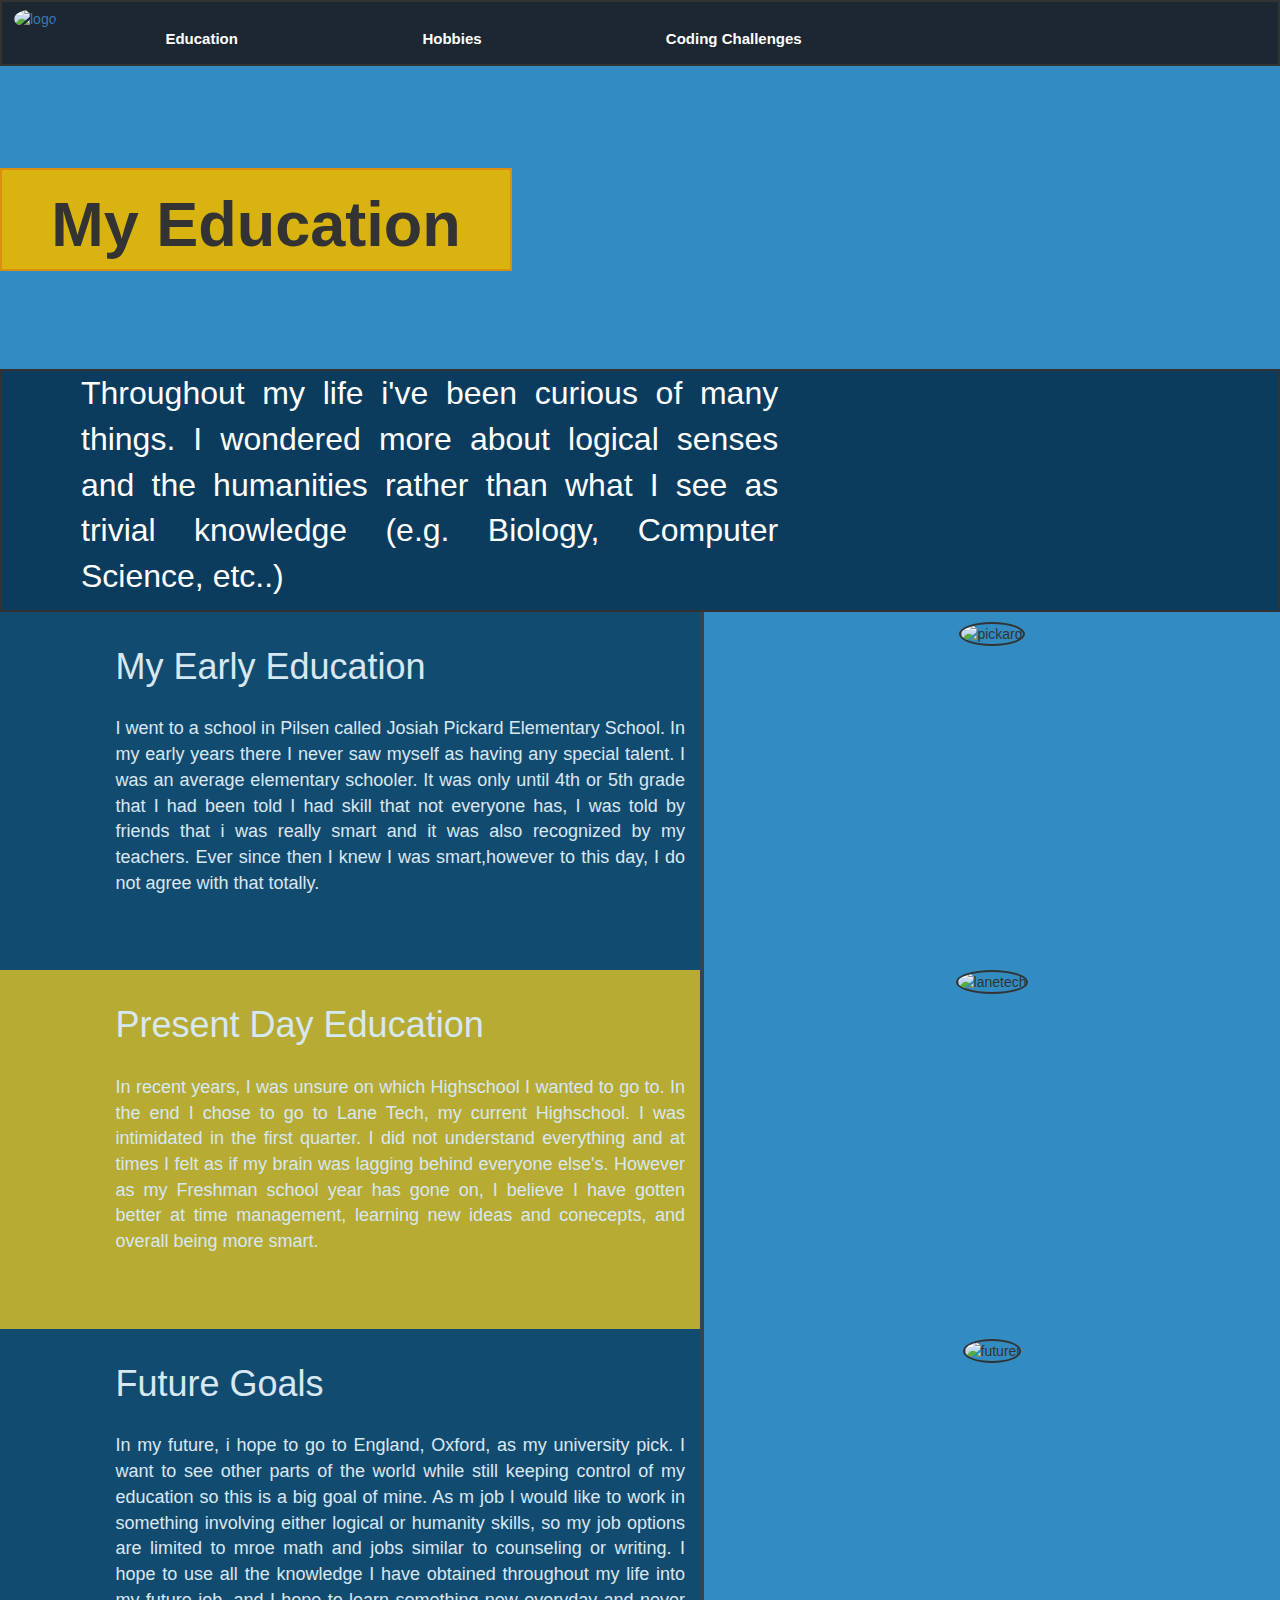
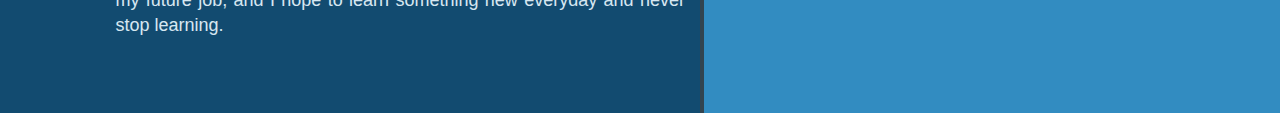
==== final_project/page2.html @ c66978a4 "Create page2.html" ====
<!DOCTYPE html>
<html>
    <head>
        <title>Page 2 Fidel Rojas</title>
        <meta charset="utf-8">
        <meta name="viewport" content="width=device-width, initial-scale=1">
        <script src="https://ajax.googleapis.com/ajax/libs/jquery/3.3.1/jquery.min.js"></script>
        <script src="https://cdnjs.cloudflare.com/ajax/libs/popper.js/1.12.9/umd/popper.min.js"></script>
        <script src="https://maxcdn.bootstrapcdn.com/bootstrap/3.3.7/js/bootstrap.min.js"></script>
        <link rel="stylesheet" type="text/css" href="external.css">
        <link rel="stylesheet" href="https://maxcdn.bootstrapcdn.com/bootstrap/3.3.7/css/bootstrap.min.css">
    </head>
    <body>
        <div style="padding-bottom: 120px;">
            <nav class="navbar navbar-expand-lg navbar-fixed-top" style="max-width: 100%; background-color: #1D2731; border: solid 2px; max-height: 16%;">
                <div style="padding-bottom: 50px">
                    <li class="nav-item" style="max-width: 20%; float: left; padding-right: 20px;">
                        <a class="nav-link" href="https://frojas7.github.io/ecs41718/final_project/index.html" style="text-decoration: none;">
                            <img src="https://instagram.ford1-1.fna.fbcdn.net/vp/c5d33e2160c3b8a684b9133b66d24ce1/5B1265A4/t51.2885-15/e35/28157304_139415166886163_7804914862072528896_n.jpg" class="img-circle" alt="logo" height="67" width:"67" style="border: none;">
                        </a>
                    </li>
                    <button type="button" style="float: left; background-color: #1D2731; border: none; width: 20%; padding-top: 20px;">
                        <li class="nav-item">
                            <a class="nav-link" href="#" style="text-decoration: none; color: #ffffff; font-size: 15px;"><strong>Education</strong></a>
                        </li>
                    </button>
                    <button type="button" style="float: left; background-color: #1D2731; border: none; width: 20%; padding-top: 20px;">
                        <li class="nav-item">
                            <a class="nav-link" href="#" style="text-decoration: none; color: #ffffff; font-size: 15px;"><strong>Hobbies</strong></a>
                        </li>
                    </button>
                    <button type="button" style="float: left; background-color: #1D2731; border: none; width: 25%; padding-top: 20px;">
                        <li class="nav-item">
                            <a class="nav-link" href="#" style="text-decoration: none; color: #ffffff; font-size: 15px;"><strong>Coding Challenges</strong></a>
                        </li>
                    </button>
                </div>
            </nav>
        </div>
        <div class="jumbotron" style="width: 40%; background-color: #328CC1;">
            <div style="text-align: center; border: solid 2px #D98F10; background-color: #D9B310; width: 100%;">
                <h1 class="display-3" style="font-weight: bold; font-family: 'arial';">
                    My Education
                </h1>
            </div>
        </div>
        <br>
        <div class="col-xl-4" style="border: solid 2px; background-color: #0B3C5D; float: left; padding-left: 5%;">
            <div class="container" style="float: left; width: 60%; ">
                <p style="text-align: justify; color: #FFFFFF;">
                    <font size="6">
                        Throughout my life i've been curious of many things. 
                        I wondered more about logical senses and the humanities rather than what I see as trivial knowledge (e.g. Biology, Computer Science, etc..)
                    </font>
                </p>
            </div>
        </div>
        <br>
        <div class="col-lg-4" style="padding-bottom: 5%; width: 55%; float: left; background-color: #0B3C5D; opacity: 0.8; border-right: solid 4px;">
            <div classs="container" style="float: left; padding-left: 15%; padding-top: 15px;">
                <h1 style="text-align: justify; color: #FFFFFF;">My Early Education</h1>
                <br>
                <p style="text-align: justify; color: #FFFFFF;">
                    <font size="4">
                        I went to a school in Pilsen called Josiah Pickard Elementary School.
                        In my early years there I never saw myself as having any special talent.
                        I was an average elementary schooler.
                        It was only until 4th or 5th grade that I had been told I had skill that not everyone has, I was told by friends that i was really smart and it was also recognized by my teachers.
                        Ever since then I knew I was smart,however to this day, I do not agree with that totally.
                    </font>
                </p>
            </div>
        </div>
        <div class="col-lg-4" style="width: 45%; float: right;">
            <div class="col-xl-4" style="width: 100%; text-align: center; padding-top: 10px;">
                <img src="http://pickard.cps.edu/uploads/2/7/9/1/27916201/school.jpg" class="img-circle" alt="pickard" width="40%" height="40%" style="border: solid 2px;">
            </div>
        </div>
        <div class="col-lg-4" style="padding-bottom: 5%; width: 55%; float: left; background-color: #D9B310; opacity: 0.8; border-right: solid 4px;">
            <div classs="container" style="float: left; padding-left: 15%; padding-top: 15px;">
                <h1 style="text-align: justify; color: #FFFFFF;">Present Day Education</h1>
                <br>
                <p style="text-align: justify; color: #FFFFFF;">
                    <font size="4">
                        In recent years, I was unsure on which Highschool I wanted to go to.
                        In the end I chose to go to Lane Tech, my current Highschool.
                        I was intimidated in the first quarter.
                        I did not understand everything and at times I felt as if my brain was lagging behind everyone else's.
                        However as my Freshman school year has gone on, I believe I have gotten better at time management, learning new ideas and conecepts, and overall being more smart.
                    </font>
                </p>
            </div>
        </div>
        <div class="col-lg-4" style="width: 45%; float: right;">
            <div class="col-xl-4" style="width: 100%; text-align: center;">
                <img src="https://assets.dnainfo.com/generated/chicago_photo/2016/05/lane-tech-1463863009.jpg/larger.jpg" class="img-circle" alt="lanetech" width="40%" height="40%" style="border: solid 2px;">
            </div>
        </div>
        <div class="col-lg-4" style="padding-bottom: 5%; width: 55%; float: left; background-color: #0B3c5D; opacity: 0.8; border-right: solid 4px;">
            <div classs="container" style="float: left; padding-left: 15%; padding-top: 15px;">
                <h1 style="text-align: justify; color: #FFFFFF;">Future Goals</h1>
                <br>
                <p style="text-align: justify; color: #FFFFFF;">
                    <font size="4">
                        In my future, i hope to go to England, Oxford, as my university pick.
                        I want to see other parts of the world while still keeping control of my education so this is a big goal of mine.
                        As m job I would like to work in something involving either logical or humanity skills, so my job options are limited to mroe math and jobs similar to counseling or writing.
                        I hope to use all the knowledge I have obtained throughout my life into my future job, and I hope to learn something new everyday and never stop learning.
                    </font>
                </p>
            </div>
        </div>
        <div class="col-lg-4" style="width: 45%; float: right;">
            <div class="col-xl-4" style="width: 100%; text-align: center; padding-top: 10px;">
                <img src="http://www.truecolorsworkshops.com/wp-content/uploads/2014/04/JOBS.jpg" class="img-circle" alt="futurej" width="40%" height="40%" style="border: solid 2px;">
            </div>
        </div>
        <br>
    </body>
</html>
---- final_project/external.css ----
html {
                height: 100%;
            }
            img {
                border: solid 10px;
            }

            body {
                background-color: #328CC1 !important;
                position: relative;
            }

            div {
                text-align: center;
            }

            pagination {
                border: solid 2px;
            }

            button {
                border: solid 2px;
                background-color: #0B3C5D;
                color: #ffffff;
            }

            .pagination a {
                color: #ffffff;
                float: left;
                padding: 8px 14px;
                text-decoration: none;
                transition: background-color .3s;
            }

            .active {
                background-color: #328CC1;
                color: white;
            }

            .pagination a:hover:not(.active) {
                background-color: #FF7F5D;
            }

            nav {
                padding: 6px 12px;
                border: solid 2px;
                background-color: #1D2731;
                max-width: 530px;
            }
            
            .btn {
                background-color: #0B3C5D !important;
            }

            footer {
                background-color: #1D2731;
                padding: 20px 30px;
                text-align: center !important;
                color: #ffffff;
            }

            li {
                list-style-type: none;
            }

            h1 {
                font-family: 'roboto';
            }

            thead {
                color: red;
            }
            tbody {
                color: green;
            }
            
            table, th, td {
                border: 2px solid #990D12;
            }
            
            p {
                text-align: center;
            }
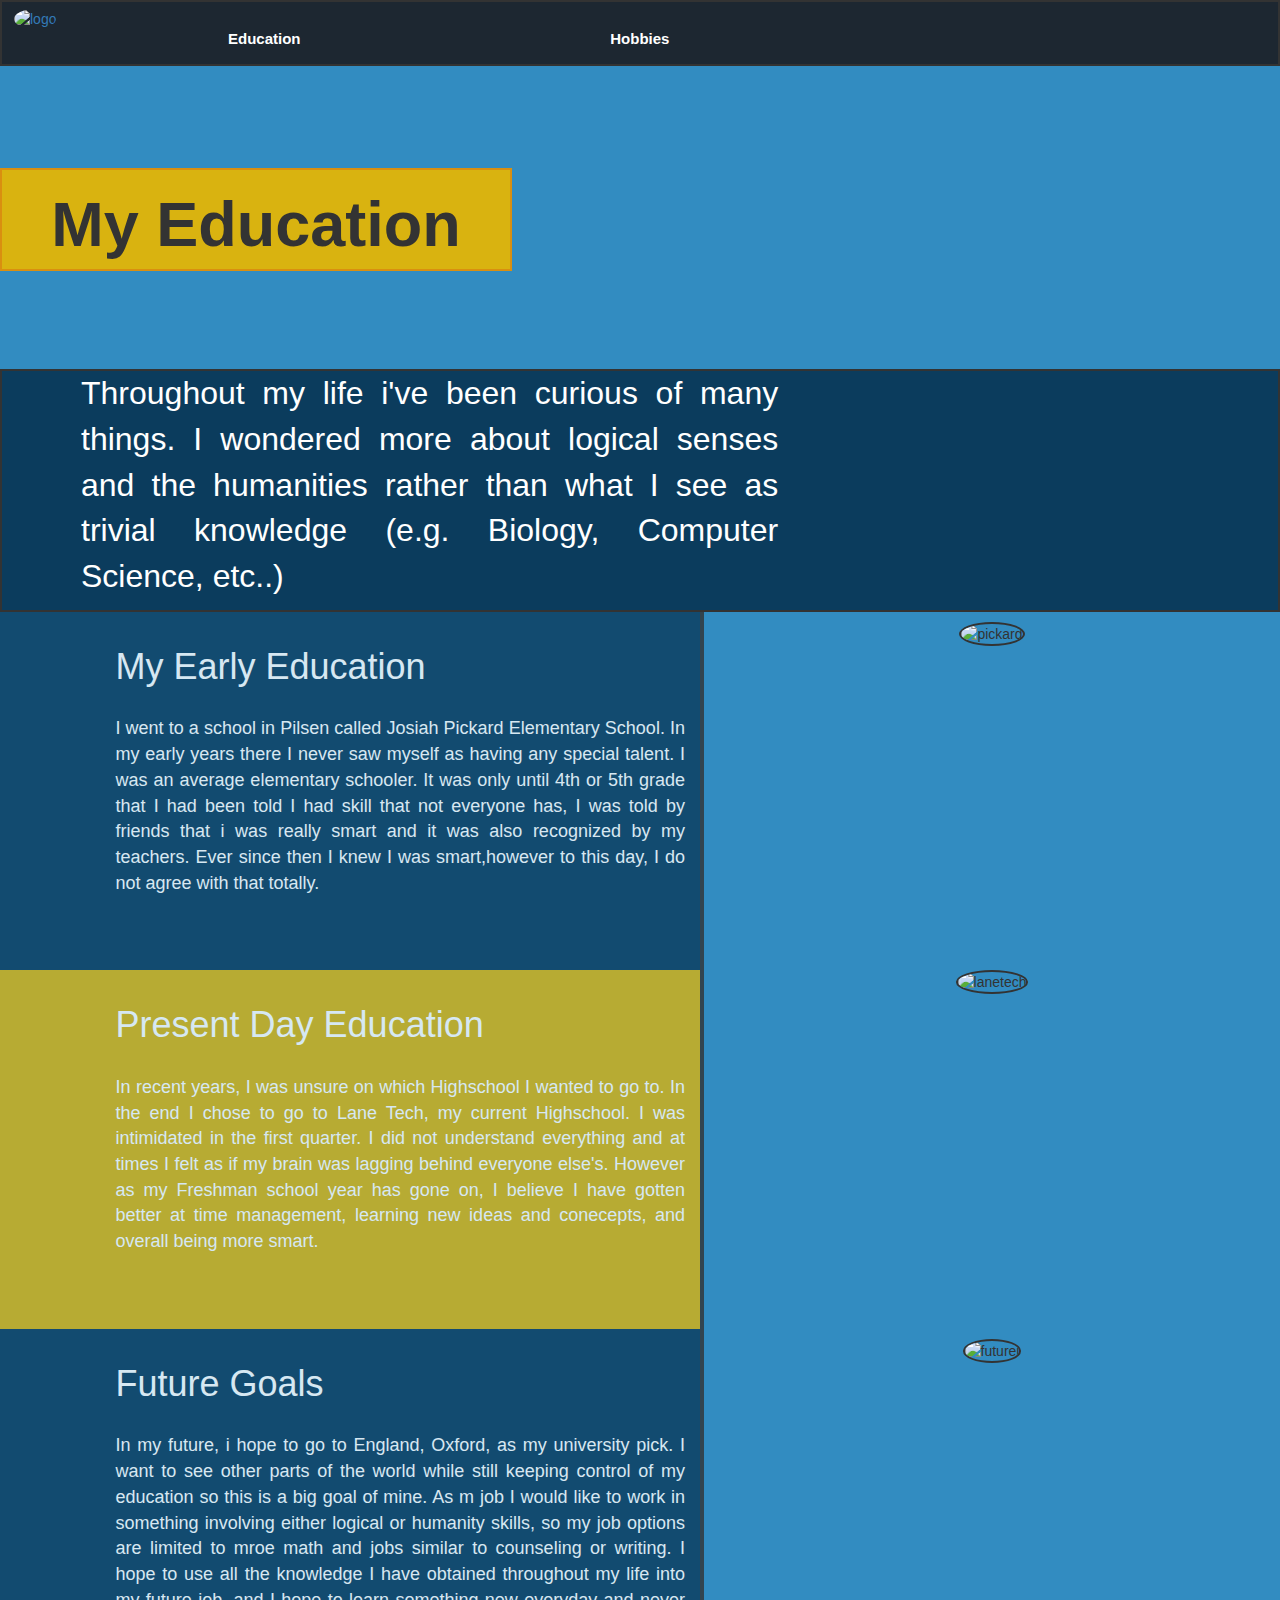
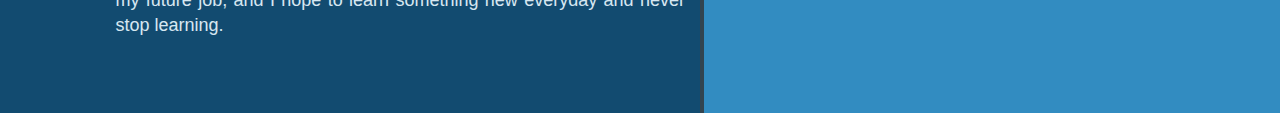
==== commit 9fec07da: "Update page2.html" ====
--- a/final_project/page2.html
+++ b/final_project/page2.html
@@ -19,19 +19,14 @@
                             <img src="https://instagram.ford1-1.fna.fbcdn.net/vp/c5d33e2160c3b8a684b9133b66d24ce1/5B1265A4/t51.2885-15/e35/28157304_139415166886163_7804914862072528896_n.jpg" class="img-circle" alt="logo" height="67" width:"67" style="border: none;">
                         </a>
                     </li>
-                    <button type="button" style="float: left; background-color: #1D2731; border: none; width: 20%; padding-top: 20px;">
+                    <button type="button" style="float: left; background-color: #1D2731; border: none; width: 30%; padding-top: 20px;">
                         <li class="nav-item">
                             <a class="nav-link" href="#" style="text-decoration: none; color: #ffffff; font-size: 15px;"><strong>Education</strong></a>
                         </li>
                     </button>
-                    <button type="button" style="float: left; background-color: #1D2731; border: none; width: 20%; padding-top: 20px;">
+                    <button type="button" style="float: left; background-color: #1D2731; border: none; width: 30%; padding-top: 20px;">
                         <li class="nav-item">
-                            <a class="nav-link" href="#" style="text-decoration: none; color: #ffffff; font-size: 15px;"><strong>Hobbies</strong></a>
-                        </li>
-                    </button>
-                    <button type="button" style="float: left; background-color: #1D2731; border: none; width: 25%; padding-top: 20px;">
-                        <li class="nav-item">
-                            <a class="nav-link" href="#" style="text-decoration: none; color: #ffffff; font-size: 15px;"><strong>Coding Challenges</strong></a>
+                            <a class="nav-link" href="#https://frojas7.github.io/ecs41718/final_project/page3.html" style="text-decoration: none; color: #ffffff; font-size: 15px;"><strong>Hobbies</strong></a>
                         </li>
                     </button>
                 </div>
--- a/final_project/external.css
+++ b/final_project/external.css
@@ -51,12 +51,18 @@
             .btn {
                 background-color: #0B3C5D !important;
             }
+            .container{
+            width: 50%;
+            }
 
             footer {
+                position: relative;
                 background-color: #1D2731;
                 padding: 20px 30px;
                 text-align: center !important;
                 color: #ffffff;
+                bottom: 0;
+                left: 0;
             }
 
             li {
@@ -81,3 +87,10 @@
             p {
                 text-align: center;
             }
+            #footer {
+		        position: absolute;
+		        bottom: 0;
+		        width: 100%;
+		        height: 10%;
+		        left: 0;
+            }
